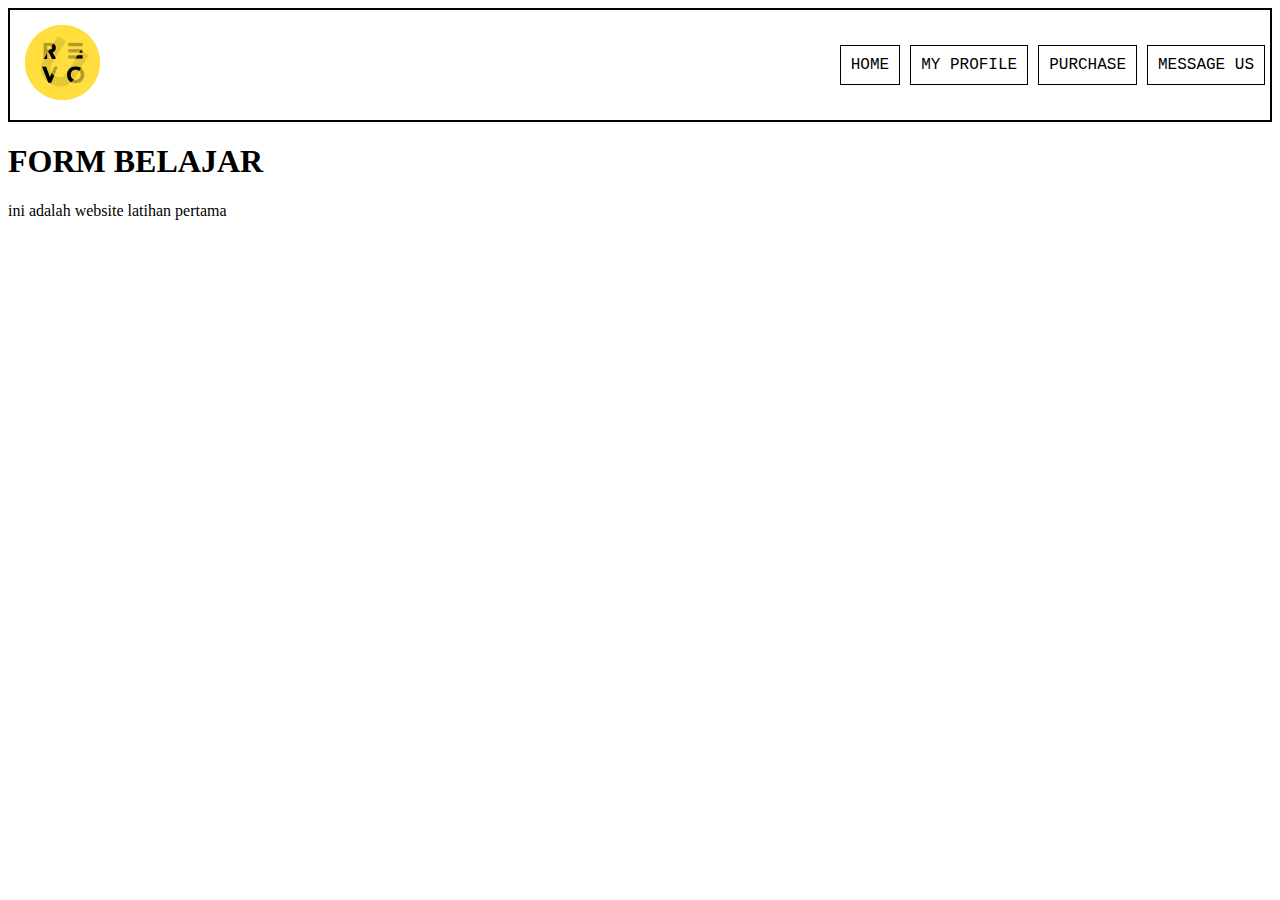
==== latihan1.html @ fa3bb33a "mengumpulkan hal yg telah dipelajari" ====
<!DOCTYPE html>
<html lang="en">
<head>
    <title>Latihan 1</title>
    <link rel="stylesheet" href="style.css">
</head>
<body>
    <nav class="container">
        <div class="button" id="logo">
            <img src="61af164800e38c11efc60b6d_RevoU.svg" alt="">
        </div>
        <div class="button">home</div>
        <div class="button">my profile</div>
        <div class="button">purchase</div>
        <div class="button">message us</div>
    </nav>
    <h1>FORM BELAJAR</h1>
    <p>ini adalah website latihan pertama</p>
    
</body>
</html>
---- style.css ----
.container{
    display: flex;
    justify-content: flex-end;
    border: 2px solid black;
}
.container > div{
    font-family: 'Courier New', Courier, monospace;
    padding: 10px;
    margin: 5px;
    border: 1px solid black;
    text-transform: uppercase;
    align-self: center;
}

.container > #logo{
    border: 0;
    margin-right: auto;
}
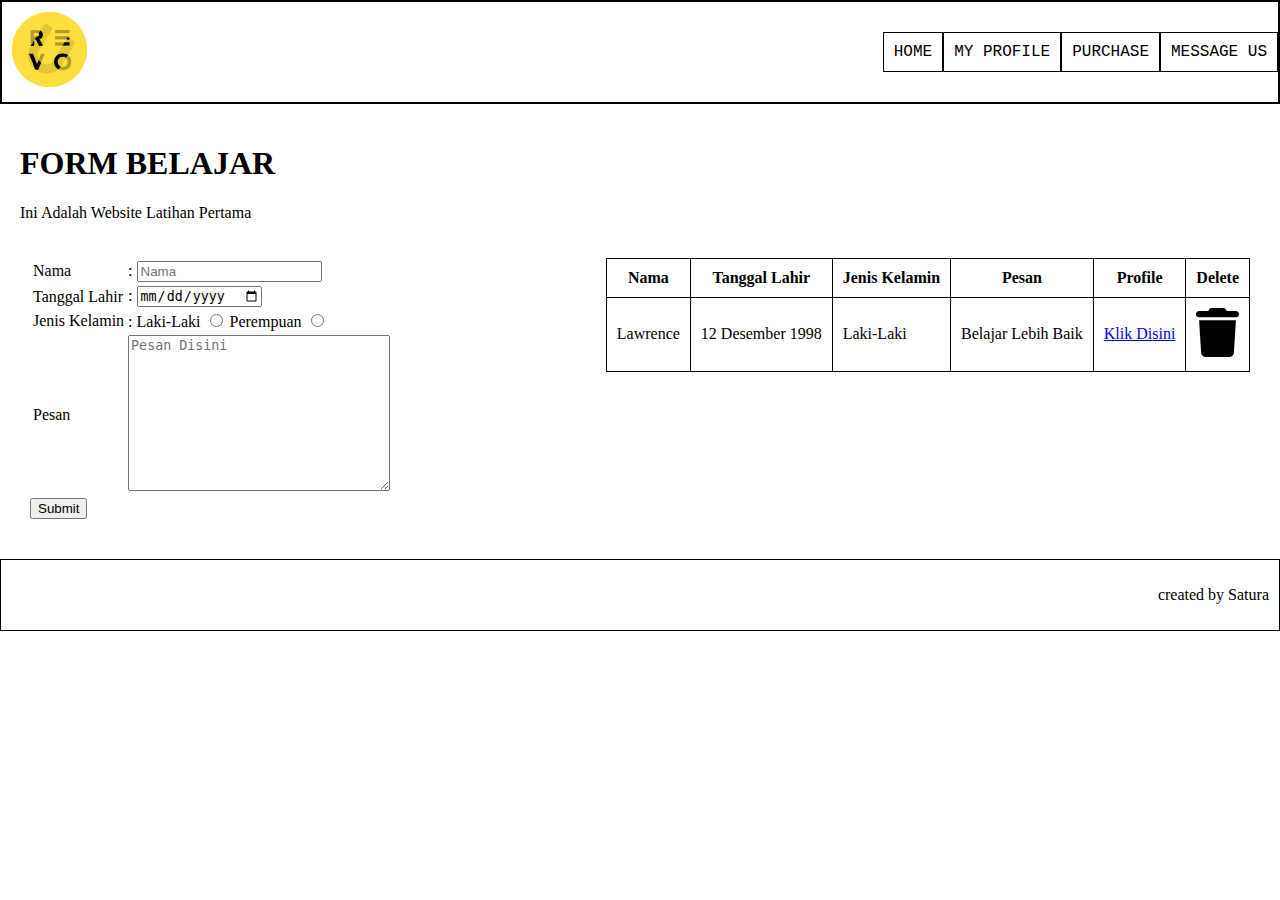
==== commit c43930df: "latihan 1 done" ====
--- a/latihan1.html
+++ b/latihan1.html
@@ -14,8 +14,85 @@
         <div class="button">purchase</div>
         <div class="button">message us</div>
     </nav>
-    <h1>FORM BELAJAR</h1>
-    <p>ini adalah website latihan pertama</p>
-    
+    <main>
+        <h1>FORM BELAJAR</h1>
+        <p>ini adalah website latihan pertama</p>
+        <div class="container">
+            <div class="bagianForm">
+                <form action="">
+                    <table>
+                        <tr>
+                            <td>
+                                <label for="">nama</label>
+                            </td>
+                            <td>
+                                <span>:</span>
+                                <input placeholder="Nama" type="text" name="" id="nama">
+                            </td>
+                        </tr>
+                        <tr>
+                            <td>
+                                <label for="">tanggal lahir</label>
+                            </td>
+                            <td>
+                                <span>:</span>
+                                <input placeholder="Nama" type="date" name="" id="tanggalLahir">
+                            </td>
+                        </tr>
+                        <tr>
+                            <td>
+                                <label for="">jenis kelamin</label>
+                            </td>
+                            <td>
+                                <span>:</span>
+                                <label for="">laki-laki</label>
+                                <input type="radio" name="" id="laki" value="laki-laki">
+                                <label for="">perempuan</label>
+                                <input type="radio" name="" id=""perempuan value="perempuan">
+                            </td>
+                        </tr>
+                        <tr>
+                            <td>
+                                <label for="">pesan</label>
+                            </td>
+                            <td>
+                                <textarea name="" id="" cols="30" rows="10" placeholder="Pesan Disini"></textarea>
+                            </td>
+                        </tr>
+                    </table>
+                    <input type="submit" name="" id="">
+                </form>
+            </div>
+            <div class="bagianTabel">
+                <table>
+                    <tr>
+                        <th>nama</th>
+                        <th>tanggal lahir</th>
+                        <th>jenis kelamin</th>
+                        <th>pesan</th>
+                        <th>profile</th>
+                        <th>Delete</th>
+                    </tr>
+                    <tr>
+                        <td>lawrence</td>
+                        <td>12 Desember 1998</td>
+                        <td>laki-laki</td>
+                        <td>belajar lebih baik</td>
+                        <td>
+                            <a href="http://">klik disini</a>
+                        </td>
+                        <td>
+                            <img src="trash-solid.svg" alt=""/>
+                        </td>
+                    </tr>
+                </table>
+            </div>
+        </div>
+    </main>
+    <footer>
+        <div>
+            <p>created by Satura</p>
+        </div>
+    </footer> 
 </body>
 </html>--- a/style.css
+++ b/style.css
@@ -1,12 +1,15 @@
-.container{
+body {
+    margin: 0;
+}
+nav.container{
     display: flex;
     justify-content: flex-end;
     border: 2px solid black;
 }
-.container > div{
+nav.container > div{
     font-family: 'Courier New', Courier, monospace;
     padding: 10px;
-    margin: 5px;
+    /* margin: 5px; */
     border: 1px solid black;
     text-transform: uppercase;
     align-self: center;
@@ -15,4 +18,28 @@
 .container > #logo{
     border: 0;
     margin-right: auto;
+}
+
+main {
+    padding: 20px;
+    text-transform: capitalize;
+}
+
+main .container {
+    display: flex;
+    justify-content: space-between;
+    padding: 20px 10px;
+}
+
+.bagianTabel > table, .bagianTabel th, .bagianTabel td {
+    border: 1px solid black;
+    border-collapse: collapse;
+    padding: 10px;
+}
+
+footer {
+    padding: 10px;
+    display: flex;
+    justify-content: end;
+    border: 1px solid black;
 }